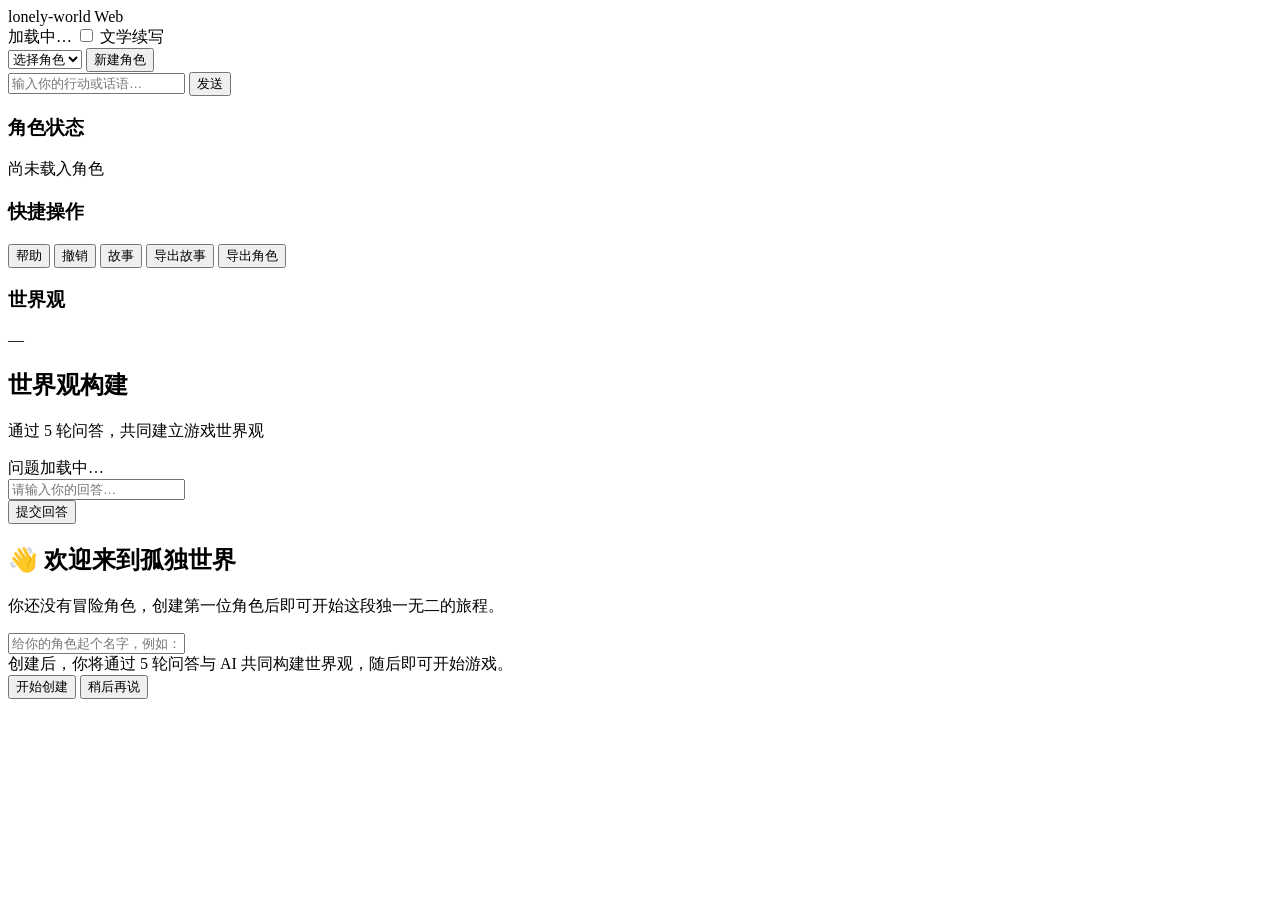
==== web_static/index.html @ b88549be "add Web UI and redesign main layer" ====
<!DOCTYPE html>
<html lang="zh-CN">
<head>
    <meta charset="UTF-8">
    <meta name="viewport" content="width=device-width, initial-scale=1.0">
    <title>lonely-world 孤独世界</title>
    <link rel="stylesheet" href="/static/style.css">
</head>
<body>
    <div id="app">
        <header class="topbar">
            <div class="brand">lonely-world <span class="version">Web</span></div>
            <div class="topbar-center">
                <span id="model-info" class="model-badge">加载中…</span>
                <label class="toggle">
                    <input type="checkbox" id="story-append-toggle">
                    <span>文学续写</span>
                </label>
            </div>
            <div class="topbar-right">
                <select id="character-select">
                    <option value="">选择角色</option>
                </select>
                <button id="new-char-btn" class="btn btn-primary">新建角色</button>
            </div>
        </header>

        <main class="main">
            <section class="chat-pane">
                <div id="messages" class="messages"></div>
                <div class="input-area">
                    <input id="message-input" type="text" placeholder="输入你的行动或话语…" autocomplete="off">
                    <button id="send-btn" class="btn btn-primary">发送</button>
                </div>
            </section>

            <aside class="sidebar">
                <div class="card">
                    <h3>角色状态</h3>
                    <div id="char-state" class="state-empty">尚未载入角色</div>
                </div>
                <div class="card">
                    <h3>快捷操作</h3>
                    <div class="actions">
                        <button class="btn btn-ghost" data-action="help">帮助</button>
                        <button class="btn btn-ghost" data-action="undo">撤销</button>
                        <button class="btn btn-ghost" data-action="story">故事</button>
                        <button class="btn btn-ghost" data-action="export-story">导出故事</button>
                        <button class="btn btn-ghost" data-action="export-role">导出角色</button>
                    </div>
                </div>
                <div class="card">
                    <h3>世界观</h3>
                    <div id="world-info" class="world-empty">—</div>
                </div>
            </aside>
        </main>

        <!-- World building modal -->
        <div id="world-modal" class="modal hidden">
            <div class="modal-content">
                <h2>世界观构建</h2>
                <p class="modal-subtitle">通过 5 轮问答，共同建立游戏世界观</p>
                <div id="world-step" class="world-step">问题加载中…</div>
                <input id="world-answer" type="text" placeholder="请输入你的回答…" autocomplete="off">
                <div id="world-error" class="modal-error hidden"></div>
                <div class="modal-actions">
                    <button id="world-submit" class="btn btn-primary">提交回答</button>
                </div>
            </div>
        </div>

        <!-- New character modal -->
        <div id="new-char-modal" class="modal hidden">
            <div class="modal-content">
                <h2>👋 欢迎来到孤独世界</h2>
                <p class="modal-subtitle" id="new-char-guide">你还没有冒险角色，创建第一位角色后即可开始这段独一无二的旅程。</p>
                <input id="new-char-name" type="text" placeholder="给你的角色起个名字，例如：李逍遥">
                <div id="new-char-error" class="modal-error hidden"></div>
                <div class="modal-hint">创建后，你将通过 5 轮问答与 AI 共同构建世界观，随后即可开始游戏。</div>
                <div class="modal-actions">
                    <button id="new-char-confirm" class="btn btn-primary">开始创建</button>
                    <button id="new-char-cancel" class="btn btn-ghost">稍后再说</button>
                </div>
            </div>
        </div>
    </div>

    <script src="/static/app.js"></script>
</body>
</html>
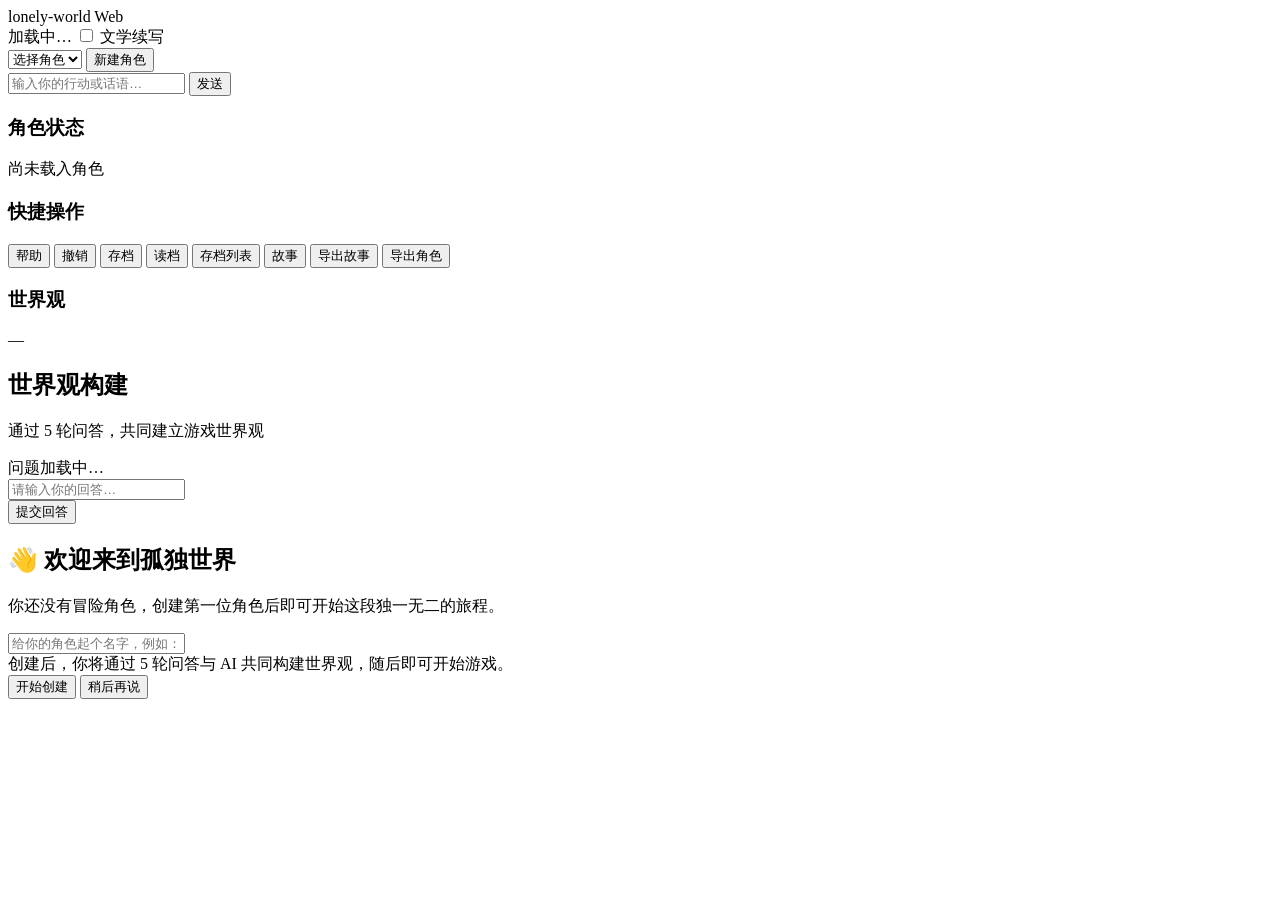
==== commit b2958b68: "major update" ====
--- a/web_static/index.html
+++ b/web_static/index.html
@@ -44,6 +44,9 @@
                     <div class="actions">
                         <button class="btn btn-ghost" data-action="help">帮助</button>
                         <button class="btn btn-ghost" data-action="undo">撤销</button>
+                        <button class="btn btn-ghost" data-action="save">存档</button>
+                        <button class="btn btn-ghost" data-action="load">读档</button>
+                        <button class="btn btn-ghost" data-action="saves">存档列表</button>
                         <button class="btn btn-ghost" data-action="story">故事</button>
                         <button class="btn btn-ghost" data-action="export-story">导出故事</button>
                         <button class="btn btn-ghost" data-action="export-role">导出角色</button>
